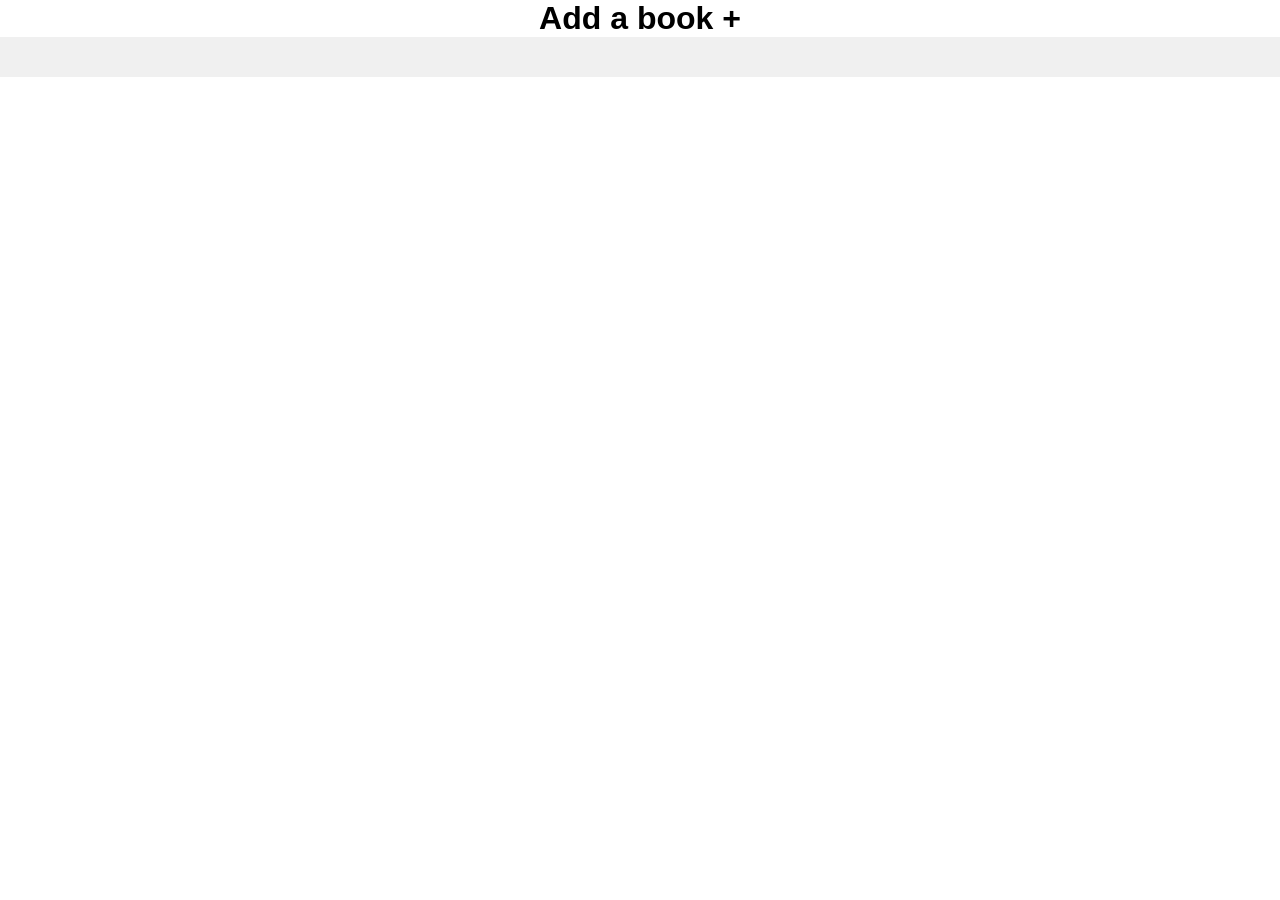
==== index.html @ 0bf23da0 "logic applied" ====
<!DOCTYPE html>
<html lang="en">
<head>
    <meta charset="UTF-8">
    <meta http-equiv="X-UA-Compatible" content="IE=edge">
    <meta name="viewport" content="width=device-width, initial-scale=1.0">
    <title>Document</title>
    <script src="index.js" defer></script>
    <link rel="stylesheet" href="style.css">
</head>
<body>
    <div class="addbooksform">
        <button class="x">X</button>
        <h2>Add new book</h2>
            <input type="text" placeholder="Title" id="input_title" required>
            <input type="text" placeholder="Author" id="input_author" required>
            <input type="number" placeholder="Pages" id="input_pages" required> <br>
            <span>Have you ever read it</span><input type="checkbox" name="" id="input_read"> <br>
            <button id="input_submit">Submit</button>
    </div>
    <h1>Add a book +</h1>
    <div class="container">

        

    </div>
</body>
</html>
---- style.css ----
*{
    margin: 0;
    padding: 0;
    box-sizing: border-box;
    text-align: center;
    font-family: Arial, Helvetica, sans-serif;
}
.addbooksform{
    padding-top: 20px;
    position: absolute;
    display: none;
    background-color: rgb(211, 205, 205);
    width: 250px;
    height: 300px;
    left: 50%;
    top: 50%;
    transform: translate(-50%, -50%)
    
}
.container{
    width: 100vw;
    padding: 20px;
    background-color: rgb(240, 240, 240);
    display: flex;
    align-items: center;
    justify-content: center;
    flex-wrap: wrap;
    gap: 20px;
}
.card{
    border-radius: 5%;
    font-size: 19px;
    width: 200px;
    height: 250px;
    background-color: rgb(255, 255, 255);
    display: flex;
    flex-direction: column;
    justify-content: center;
    align-items: center;
    gap: 0px;
    box-shadow: 2px 2px 2px 1px rgba(0, 0, 0, 0.2);
}
.readstatus{
    width: 80%;
    height: 30px;
    margin-top: 20px;
    margin-bottom: 10px;

}
.remove_btn, .read_btn{
    width: 80%;
    height: 30px;
}

.x{
    position: absolute;
    top: 5px;
    right: 5px;
}
.notread{
    background-color: red;
}
.read{
    background-color: green;
}
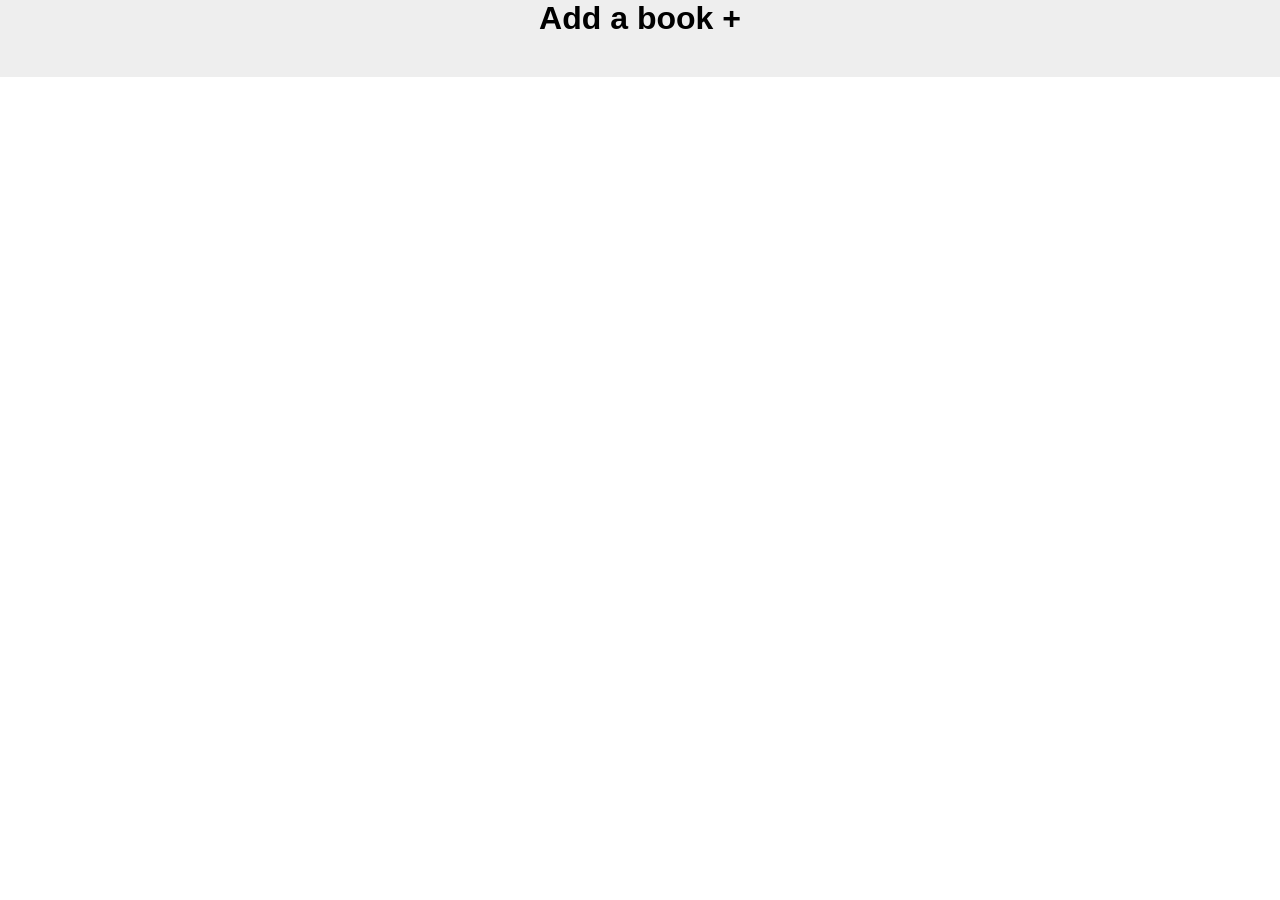
==== commit 43f486cc: "update: form validation" ====
--- a/index.html
+++ b/index.html
@@ -12,11 +12,13 @@
     <div class="addbooksform">
         <button class="x">X</button>
         <h2>Add new book</h2>
-            <input type="text" placeholder="Title" id="input_title" required>
-            <input type="text" placeholder="Author" id="input_author" required>
-            <input type="number" placeholder="Pages" id="input_pages" required> <br>
-            <span>Have you ever read it</span><input type="checkbox" name="" id="input_read"> <br>
-            <button id="input_submit">Submit</button>
+        <form action="" method="post">
+            <input type="text" placeholder="Title" id="input_title" maxlength="22" minlength="5" required>
+            <input type="text" placeholder="Author" id="input_author" maxlength="22" minlength="5" required>
+            <input type="number" placeholder="Pages" id="input_pages" min="40" max="3000" required> <br>
+            <span>Have you ever read it</span><input type="checkbox" name="" id="input_read" > <br>
+            <button id="input_submit" >Submit</button>
+        </form>
     </div>
     <h1>Add a book +</h1>
     <div class="container">
--- a/style.css
+++ b/style.css
@@ -6,21 +6,25 @@
     font-family: Arial, Helvetica, sans-serif;
 }
 .addbooksform{
+    border-radius: 5%;
     padding-top: 20px;
     position: absolute;
     display: none;
-    background-color: rgb(211, 205, 205);
+    background-color: rgb(255, 255, 255);
     width: 250px;
     height: 300px;
     left: 50%;
     top: 50%;
-    transform: translate(-50%, -50%)
+    transform: translate(-50%, -50%);
+    box-shadow: 2px 2px 2px 1px rgba(0, 0, 0, 0.2);
+
+    
     
 }
 .container{
     width: 100vw;
     padding: 20px;
-    background-color: rgb(240, 240, 240);
+    background-color: rgb(238, 238, 238);
     display: flex;
     align-items: center;
     justify-content: center;
@@ -30,7 +34,7 @@
 .card{
     border-radius: 5%;
     font-size: 19px;
-    width: 200px;
+    width: 230px;
     height: 250px;
     background-color: rgb(255, 255, 255);
     display: flex;
@@ -50,6 +54,8 @@
 .remove_btn, .read_btn{
     width: 80%;
     height: 30px;
+    background-color: brown;
+    color: white;
 }
 
 .x{
@@ -59,7 +65,40 @@
 }
 .notread{
     background-color: red;
+    color: white;
 }
 .read{
     background-color: green;
+    color: white;
+}
+h1{
+    cursor: pointer;
+    background-color: rgb(238, 238, 238);
+}
+button{
+    cursor: pointer;
+
+}
+input, button{
+    margin: 5px 0px;
+    width: 80%;
+    height: 30px;
+    border: 1px;
+    border-radius: 2%;
+
+}
+.x{
+    width: 25px;
+    height: 25px;
+}
+#input_submit{
+    background-color: brown;
+    color: white;
+    font-weight: 600px;
+}
+input{
+    background-color: rgb(245, 245, 245);
+}
+body{
+    background-color: (238, 238, 238);
 }
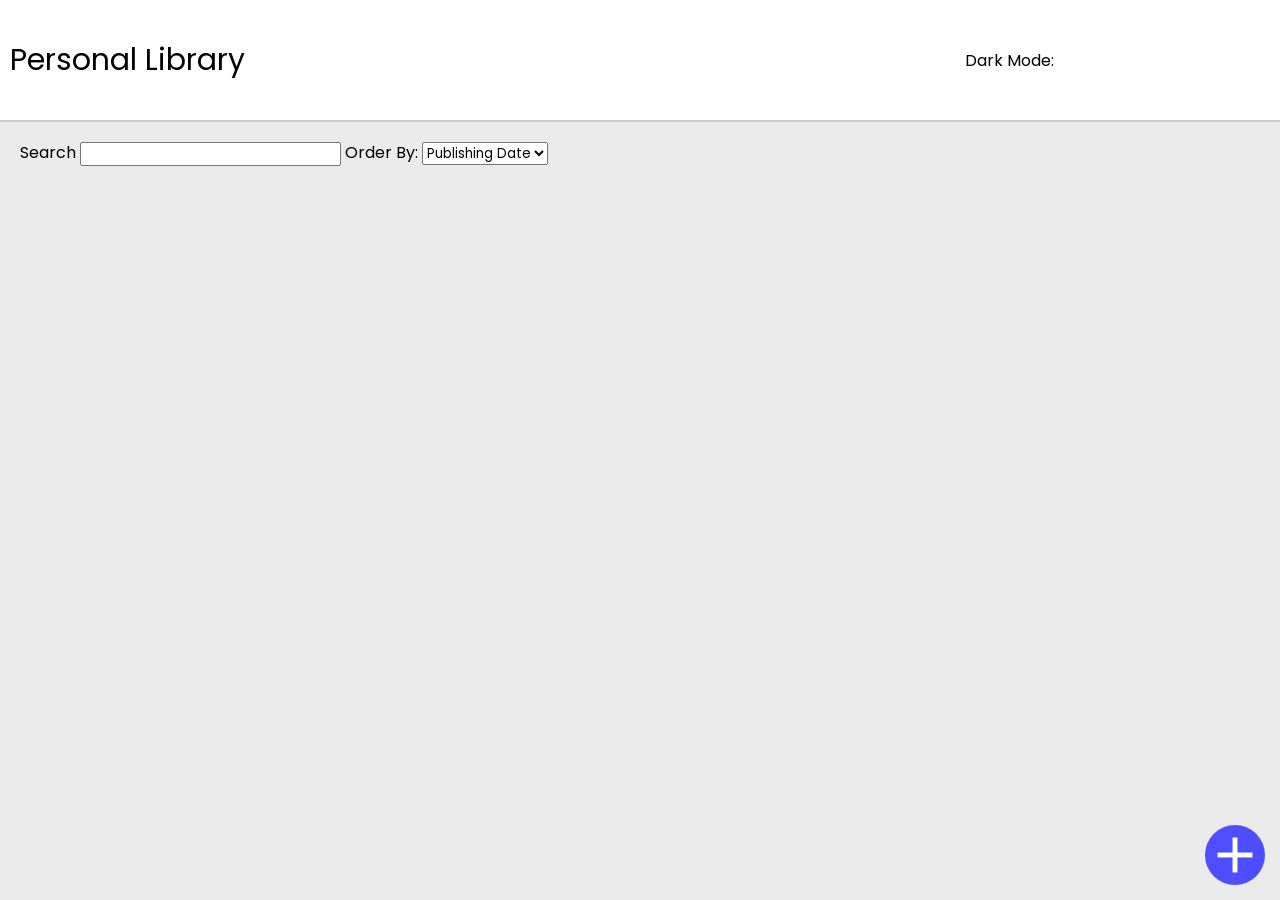
==== commit 98846a84: "new style" ====
--- a/index.html
+++ b/index.html
@@ -1,30 +1,66 @@
 <!DOCTYPE html>
 <html lang="en">
 <head>
+    <script src="index.js" defer></script>
+    <link rel="stylesheet" href="https://fonts.googleapis.com/icon?family=Material+Icons">
     <meta charset="UTF-8">
-    <meta http-equiv="X-UA-Compatible" content="IE=edge">
     <meta name="viewport" content="width=device-width, initial-scale=1.0">
-    <title>Document</title>
-    <script src="index.js" defer></script>
+    <title>Personal Library</title>
     <link rel="stylesheet" href="style.css">
 </head>
 <body>
-    <div class="addbooksform">
-        <button class="x">X</button>
-        <h2>Add new book</h2>
-        <form action="" method="post">
-            <input type="text" placeholder="Title" id="input_title" maxlength="22" minlength="5" required>
-            <input type="text" placeholder="Author" id="input_author" maxlength="22" minlength="5" required>
-            <input type="number" placeholder="Pages" id="input_pages" min="40" max="3000" required> <br>
-            <span>Have you ever read it</span><input type="checkbox" name="" id="input_read" > <br>
-            <button id="input_submit" >Submit</button>
-        </form>
-    </div>
-    <h1>Add a book +</h1>
-    <div class="container">
+    <div id="overlay"></div>
+    <div class="addbooks">
+        <p>Add new book</p>
+        <input type="text" placeholder="Title" id="input_title">
+        <input type="text" placeholder="Author" id="input_author">
+        <input type="text" placeholder="Pages" id="input_pages">
+        <br>
+        <div class="read">
+            <span>Have you read it?</span><input type="checkbox" name="" id="input_read">
 
-        
+        </div>
+        <div class="submit" id="input_submit">Submit</div>
 
     </div>
+    <div class="nav">
+        <p>Personal Library</p>
+
+        <div class="darkmode">
+            <span>Dark Mode: </span>
+            <i class="material-icons">dark_mode</i>
+
+        </div>
+    </div>
+    <div class="search">
+        <span>Search</span>
+        <input type="text">
+        <span>Order By:</span>
+        <select name="" id="">
+            <option value="Index">Publishing Date</option>
+            <option value="Index">Insertion Date</option>
+            <option value="Index">Read Date</option>
+
+        </select>
+    </div>
+    <div class="container">
+<!--
+    CARD EXAMPLE
+        <div class="card">
+            <p>Title</p>
+            <p>Author</p>
+            <p>300 pages</p>
+
+            <div class="read">Not read</div>
+            <div class="delete">Delete</div>
+
+        </div>
+-->
+    </div>
+    <div class="add">
+        <i class="material-icons add">add</i>
+    </div>
+
+
 </body>
 </html>
--- a/style.css
+++ b/style.css
@@ -1,104 +1,135 @@
+@import url('https://fonts.googleapis.com/css2?family=Poppins&display=swap');
+
 *{
     margin: 0;
     padding: 0;
-    box-sizing: border-box;
-    text-align: center;
-    font-family: Arial, Helvetica, sans-serif;
+    font-family: Poppins;
 }
-.addbooksform{
-    border-radius: 5%;
-    padding-top: 20px;
-    position: absolute;
-    display: none;
-    background-color: rgb(255, 255, 255);
-    width: 250px;
-    height: 300px;
-    left: 50%;
-    top: 50%;
-    transform: translate(-50%, -50%);
-    box-shadow: 2px 2px 2px 1px rgba(0, 0, 0, 0.2);
-
-    
-    
+body{
+    background-color: rgb(236, 235, 235);
+}
+.nav{
+    height: 100px;
+    background-color: white;
+    display: flex;
+    justify-content: space-between;
+    align-items: center;
+    box-shadow: rgba(0, 0, 0, 0.15) 0px 1.95px 0px;
+    padding: 10px;
+}
+.nav>p{
+    font-size: 30px;
+}
+.search{
+    margin: 20px;
+}
+.darkmode{
+    display: flex;
+    justify-content: center;
+    align-items: center;
+    cursor: pointer;
 }
 .container{
-    width: 100vw;
-    padding: 20px;
-    background-color: rgb(238, 238, 238);
+    padding: 30px;
     display: flex;
-    align-items: center;
-    justify-content: center;
     flex-wrap: wrap;
     gap: 20px;
 }
 .card{
-    border-radius: 5%;
-    font-size: 19px;
-    width: 230px;
-    height: 250px;
-    background-color: rgb(255, 255, 255);
+    width: 250px;
+    height: 270px;
+    background-color: white;
+    border-radius: 10px;
+    font-size: 20px;
     display: flex;
     flex-direction: column;
+    align-items: center;
+    justify-content: center;
+    padding: 10px;
+    gap: 15px;
+}
+.card>div{
+    box-sizing: border-box;
+    background-color: rgb(255, 98, 98);
+    width: 100%;
+    color: white;
+    border-radius: 5px;
+    display: flex;
     justify-content: center;
     align-items: center;
-    gap: 0px;
-    box-shadow: 2px 2px 2px 1px rgba(0, 0, 0, 0.2);
+    cursor: pointer;
 }
-.readstatus{
+.card>.delete{
+    background-color: rgb(236, 235, 235);
+    color: black;
+}
+.card>.read{
+    background-color: rgb(76, 252, 123);
+    color: white;
+}
+.card>.notread{
+    background-color: rgb(252, 176, 76);
+    color: white;
+}
+.add{
+    background-color: rgb(78, 78, 255);
+    color: white;
+    border-radius: 50%;
+    font-size: 60px;
+    position: fixed;
+    right: 15px;
+    bottom: 15px;
+    cursor: pointer;
+}
+#overlay {
+    position: fixed; /* Sit on top of the page content */
+    display: none; /* Hidden by default */
+    width: 100%; /* Full width (cover the whole page) */
+    height: 100%; /* Full height (cover the whole page) */
+    top: 0;
+    left: 0;
+    right: 0;
+    bottom: 0;
+    background-color: rgba(0,0,0,0.3); /* Black background with opacity */
+}
+.addbooks{
+    padding: 20px 0px;
+    z-index: 99;
+    position: fixed;
+    width: 300px; /* Full width (cover the whole page) */
+    height: 350px; /* Full height (cover the whole page) */
+    background-color: rgb(236, 235, 235);
+    top: 50%;
+    left: 50%;
+    font-size: 20px;
+    margin-top: -175px;
+    margin-left: -150px;
+    display: none;
+    align-items: center;
+    justify-content: space-between;
+    flex-direction: column;
+    border-radius: 10px;
+}
+.addbooks>input{
+    box-sizing: border-box;
     width: 80%;
-    height: 30px;
-    margin-top: 20px;
-    margin-bottom: 10px;
+    height: 40px;
+    padding: 0 10px;
 
 }
-.remove_btn, .read_btn{
+.addbooks>.submit{
+    box-sizing: border-box;
     width: 80%;
-    height: 30px;
-    background-color: brown;
+    height: 40px;
+    background-color: rgb(78, 78, 255);
+    display: flex;
+    align-items: center;
+    justify-content: center;
+    border-radius: 5px;
+    font-weight: 700;
     color: white;
 }
-
-.x{
-    position: absolute;
-    top: 5px;
-    right: 5px;
-}
-.notread{
-    background-color: red;
-    color: white;
-}
-.read{
-    background-color: green;
-    color: white;
-}
-h1{
-    cursor: pointer;
-    background-color: rgb(238, 238, 238);
-}
-button{
-    cursor: pointer;
-
-}
-input, button{
-    margin: 5px 0px;
-    width: 80%;
-    height: 30px;
-    border: 1px;
-    border-radius: 2%;
-
-}
-.x{
-    width: 25px;
-    height: 25px;
-}
-#input_submit{
-    background-color: brown;
-    color: white;
-    font-weight: 600px;
-}
-input{
-    background-color: rgb(245, 245, 245);
-}
-body{
-    background-color: (238, 238, 238);
+.addbooks>.read{
+    display: flex;
+    gap: 10px;
 }
